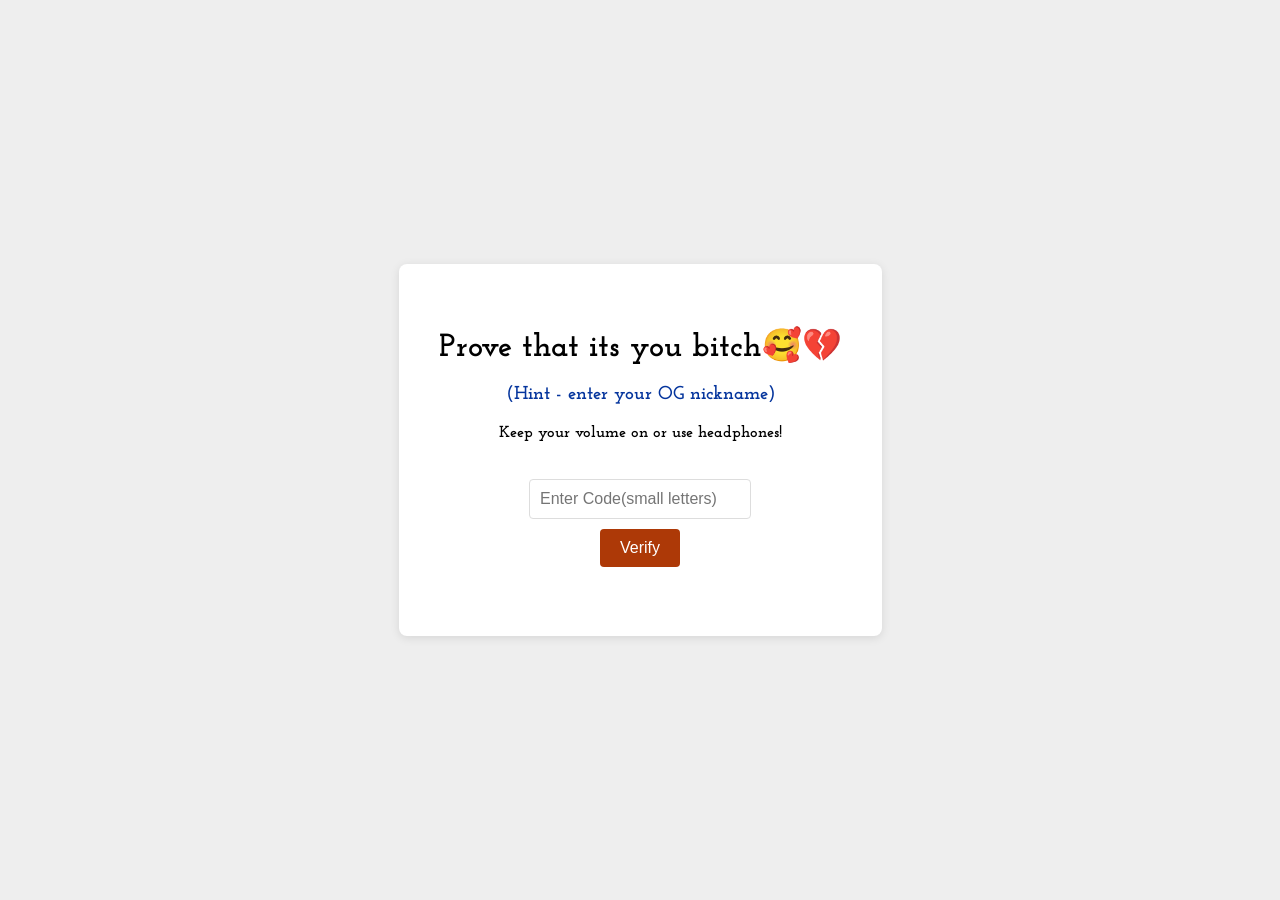
==== index.html @ b08a6700 "yes" ====
<!DOCTYPE html>
<html lang="en">
<head>
    <meta charset="UTF-8">
    <meta name="viewport" content="width=device-width, initial-scale=1.0">
    <title>yesyesyes😰</title>
    <link href="https://fonts.googleapis.com/css?family=Josefin+Slab" rel="stylesheet">
    <style>
        body {
            font-family: 'Josefin Slab', serif;
            display: flex;
            justify-content: center;
            align-items: center;
            height: 100vh;
            background-color: #eee;
            margin: 0;
            transition: background-color 1s ease-in-out;
        }
        .login-box {
            background: white;
            padding: 40px;
            border-radius: 8px;
            box-shadow: 0 2px 10px rgba(0,0,0,0.1);
            text-align: center;
        }
        input[type="password"] {
            padding: 10px;
            font-size: 16px;
            border: 1px solid #ddd;
            border-radius: 4px;
            margin-bottom: 10px;
            width: 200px;
        }
        button {
            padding: 10px 20px;
            font-size: 16px;
            background-color: #ad3907;
            color: white;
            border: none;
            border-radius: 4px;
            cursor: pointer;
        }
        button:hover {
            background-color: #012e5f;
        }
        #message {
            color: rgb(220, 19, 19);
            margin-top: 10px;
            min-height: 1.2em;
        }
        @keyframes shake {
            0%, 100% { transform: translateX(0); }
            10%, 30%, 50%, 70%, 90% { transform: translateX(-5px); }
            20%, 40%, 60%, 80% { transform: translateX(5px); }
        }
        .shake-animation {
            animation: shake 0.4s;
        }
        #hint {
            color: #05359d;
        }
        #loadingOverlay {
            position: fixed;
            top: 0;
            left: 0;
            width: 100%;
            height: 100%;
            background: radial-gradient(circle, #ffe4e1 0%, #ffb3c6 100%);
            display: none;
            flex-direction: column;
            justify-content: center;
            align-items: center;
            z-index: 9999;
            animation: fadeInOverlay 1s ease-in-out forwards;
        }
        @keyframes fadeInOverlay {
            from { opacity: 0; }
            to { opacity: 1; }
        }
        #loadingOverlay.fade-out {
            animation: fadeOutOverlay 1s ease-in-out forwards;
        }
        @keyframes fadeOutOverlay {
            from { opacity: 1; }
            to { opacity: 0; }
        }
        #loadingOverlay h1 {
            color: #fff;
            font-size: 2.5rem;
            font-family: 'Josefin Slab', serif;
            text-shadow: 2px 2px 4px rgba(255, 71, 126, 0.8), 0 0 10px #ffb3c6;
            margin-top: 20px;
            animation: pulseText 1.5s infinite ease-in-out;
        }
        @keyframes pulseText {
            0%, 100% { transform: scale(1); opacity: 0.8; }
            50% { transform: scale(1.05); opacity: 1; }
        }
        .music-note {
            position: fixed;
            bottom: -50px;
            z-index: 10000;
            pointer-events: none;
            animation: floatNote 4s linear forwards;
        }
        @keyframes floatNote {
            0% { transform: translateY(0) rotate(-20deg); opacity: 0.8; }
            100% { transform: translateY(-120vh) rotate(20deg); opacity: 0; }
        }
    </style>
</head>
<body>
    <div class="login-box">
        <h1>Prove that its you bitch🥰💔</h1>
        <h3 id="hint">(Hint - enter your OG nickname)</h3>
        <h4>Keep your volume on or use headphones!</h4>
        <br>
        <input type="password" id="passwordInput" placeholder="Enter Code(small letters)">
        <br>
        <button onclick="checkPassword()">Verify</button>
        <div id="message"></div>
    </div>
    
    <div id="loadingOverlay">
        <div id="gifContainerTop" style="width: 70%; max-width: 400px; margin-bottom: 20px; opacity: 0; animation: fadeInOverlay 1.5s ease-in-out forwards;">
            <div class="tenor-gif-embed" data-postid="6913668850567682201" data-share-method="host" data-aspect-ratio="3.20779" data-width="100%"><a href="https://tenor.com/view/tungtung-tungtung-sahur-tungsahur-tung-tung-tung-tung-sahur-tung-gif-6913668850567682201">Tungtung Tungtung Sahur Sticker</a>from <a href="https://tenor.com/search/tungtung-stickers">Tungtung Stickers</a></div>
        </div>
        <h1>HIII MRS MAGIC TWINN, let me cook now🔥</h1>
        <div id="gifContainer" style="width: 70%; max-width: 400px; margin-top: 20px; opacity: 0; animation: fadeInOverlay 1.5s ease-in-out forwards;">
            <div class="tenor-gif-embed" data-postid="6913668850567682201" data-share-method="host" data-aspect-ratio="3.20779" data-width="100%"><a href="https://tenor.com/view/tungtung-tungtung-sahur-tungsahur-tung-tung-tung-tung-sahur-tung-gif-6913668850567682201">Tungtung Tungtung Sahur Sticker</a>from <a href="https://tenor.com/search/tungtung-stickers">Tungtung Stickers</a></div>
        </div>
    </div>

    <audio id="loadingAudio" src="magic.mp3" preload="auto"></audio>

    <script>
        var failedAttempts = 0;
        var failMessages = [
            "Skill issue, try again",
            "Nope. Try harder VRO.",
            "Are you sure you're the right person?",
            "WAOW did you forget your own nickname?",
            "I have all day, but this is embarrassing.",
            "Is your keyboard broken?",
            "Okay, I'm just going to judge you silently now."
        ];

        function checkPassword() {
            var input = document.getElementById("passwordInput");
            var message = document.getElementById("message");
            if (input.value === "kaleshwita") {
                document.querySelector('.login-box').style.display = 'none';
                document.getElementById('loadingOverlay').style.display = 'flex';
                
                var audio = document.getElementById("loadingAudio");
                var currentVol = 0;
                audio.volume = currentVol;
                audio.play().catch(function(e) { console.log("Audio play blocked", e); });
                
                var fadeInInterval = setInterval(function () {
                    if (currentVol < 0.9) {
                        currentVol = Math.min(1, currentVol + 0.1);
                        audio.volume = currentVol;
                    } else {
                        audio.volume = 1;
                        clearInterval(fadeInInterval);
                    }
                }, 100); // Increases volume by 0.1 every 100ms (1-second fade)

                setTimeout(function() {
                    document.getElementById('loadingOverlay').classList.add('fade-out');
                    document.body.style.backgroundColor = "black";

                    var noteInterval = setInterval(function() {
                        var note = document.createElement("div");
                        note.className = "music-note";
                        note.innerHTML = Math.random() > 0.5 ? "&#9834;" : "&#9835;"; // Randomly pick ♪ or ♫
                        note.style.left = Math.random() * 100 + "vw";
                        note.style.fontSize = (Math.random() * 2 + 1.5) + "rem";
                        var colors = ["#ffb3c6", "#ff477e", "#ffe4e1", "#ffffff"];
                        note.style.color = colors[Math.floor(Math.random() * colors.length)];
                        note.style.animationDuration = (Math.random() * 2 + 3) + "s";
                        document.body.appendChild(note);
                        setTimeout(function() { note.remove(); }, 5000);
                    }, 250); // Create a new note every 250ms

                    setTimeout(function() { clearInterval(noteInterval); }, 5600); // Stop making notes right before redirect
                }, 4800); // Fade out the loading screen early

                setTimeout(function() {
                    var fadeOutInterval = setInterval(function () {
                        if (audio.volume > 0.1) {
                            audio.volume = Math.max(0, audio.volume - 0.1);
                        } else {
                            audio.volume = 0;
                            clearInterval(fadeOutInterval);
                        }
                    }, 100);
                }, 9000); // Fade out the audio right before the 9.5-second mark

                setTimeout(function() {
                    window.location.href = "ok.html?auth=1";
                }, 9500); // Wait until 9.5 seconds to redirect to the next page
            } else {
                var msgIndex = Math.min(failedAttempts, failMessages.length - 1);
                message.innerText = failMessages[msgIndex];
                failedAttempts++;
                message.classList.remove("shake-animation");
                void message.offsetWidth; // Trigger reflow to restart animation
                message.classList.add("shake-animation");
                input.value = "";
                input.focus();
            }
        }

        document.getElementById("passwordInput").addEventListener("keydown", function(event) {
            if (event.key === "Enter") {
                event.preventDefault();
                checkPassword();
            }
        });
    </script>
    <script type="text/javascript" async src="https://tenor.com/embed.js"></script>
</body>
</html>
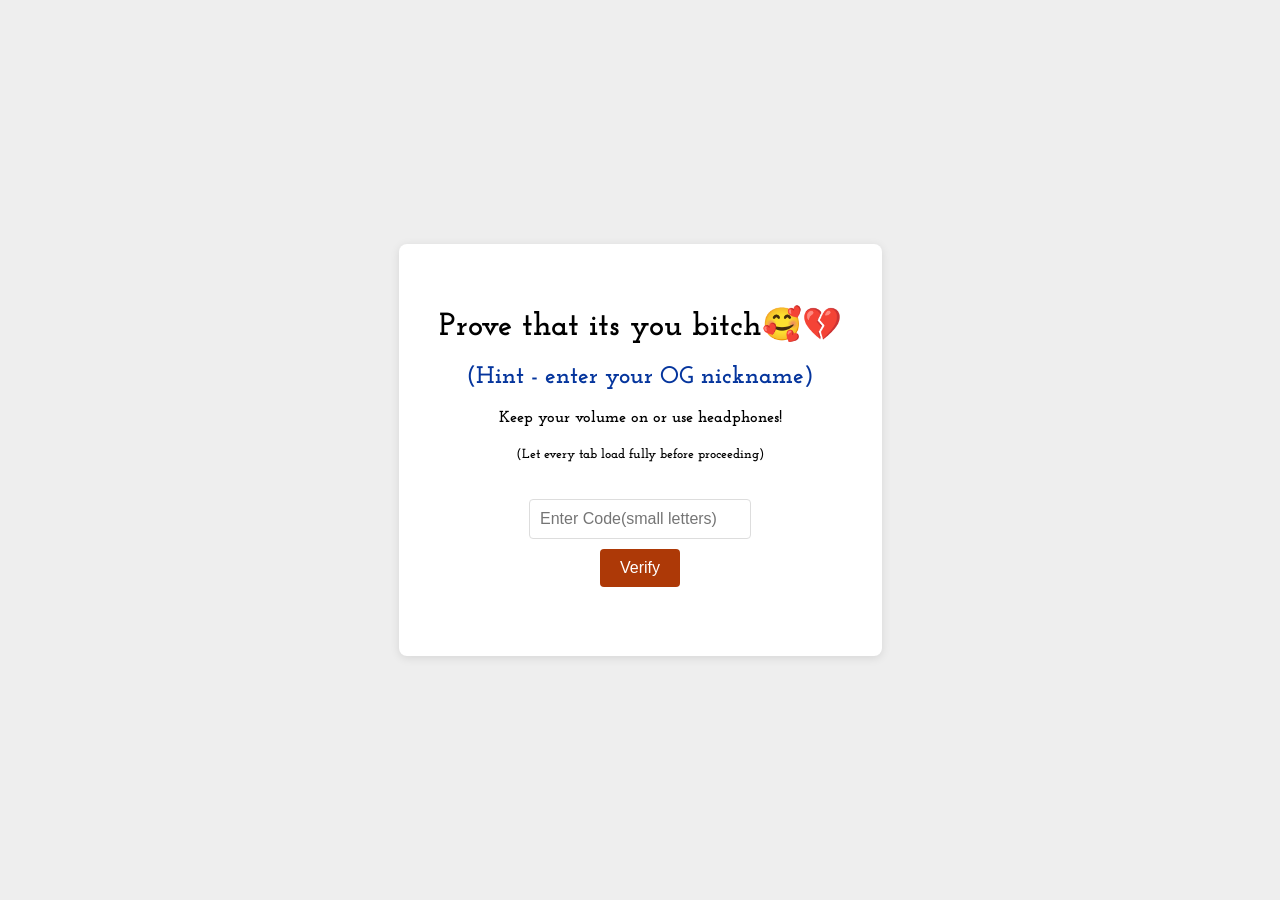
==== commit 448fb78d: "Update index.html" ====
--- a/index.html
+++ b/index.html
@@ -112,8 +112,9 @@
 <body>
     <div class="login-box">
         <h1>Prove that its you bitch🥰💔</h1>
-        <h3 id="hint">(Hint - enter your OG nickname)</h3>
+        <h2 id="hint">(Hint - enter your OG nickname)</h3>
         <h4>Keep your volume on or use headphones!</h4>
+        <h5>(Let every tab load fully before proceeding)</h5>
         <br>
         <input type="password" id="passwordInput" placeholder="Enter Code(small letters)">
         <br>
@@ -222,4 +223,4 @@
     </script>
     <script type="text/javascript" async src="https://tenor.com/embed.js"></script>
 </body>
-</html>+</html>
